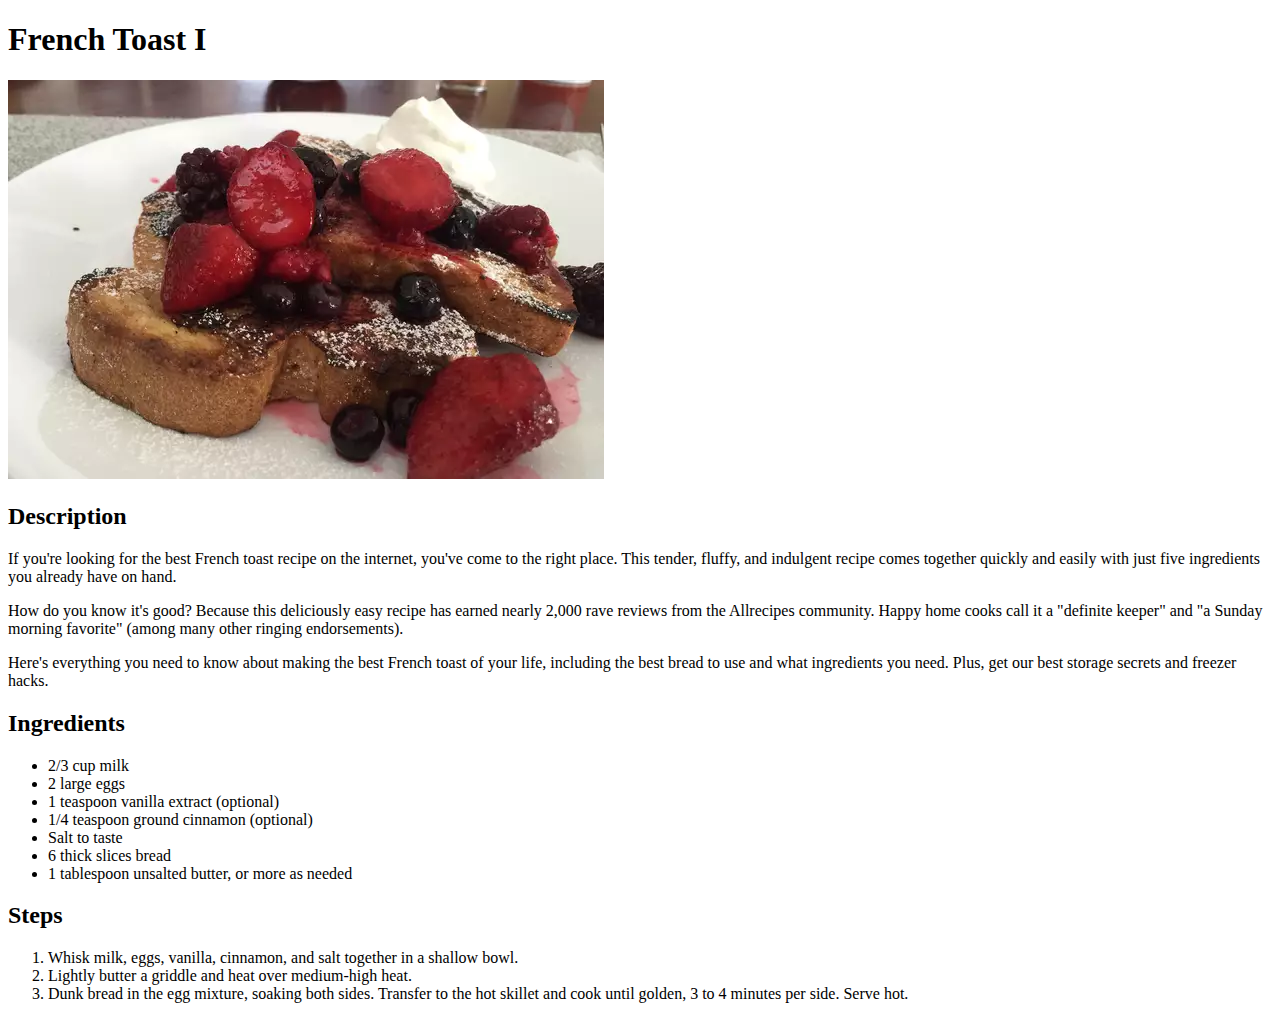
==== recipes/french-toast-i.html @ 15ad0ae0 "Add 'French Toast I' recipe" ====
<!DOCTYPE html>

<html lang="en">
    <head>
        <meta charset="utf-8">
        <title>French Toast I</title>
    </head>

    <body>
        <h1>French Toast I</h1>

        <img src="./french-toast.jpg" alt="French Toast">

        <h2>Description</h2>
        <p>If you're looking for the best French toast recipe on the internet, you've come to the right place. This tender, fluffy, and indulgent recipe comes together quickly and easily with just five ingredients you already have on hand.</p>
        <p>How do you know it's good? Because this deliciously easy recipe has earned nearly 2,000 rave reviews from the Allrecipes community. Happy home cooks call it a "definite keeper" and "a Sunday morning favorite" (among many other ringing endorsements).</p>
        <p>Here's everything you need to know about making the best French toast of your life, including the best bread to use and what ingredients you need. Plus, get our best storage secrets and freezer hacks.</p>

        <h2>Ingredients</h2>
        <ul>
            <li>2/3 cup milk</li>
            <li>2 large eggs</li>
            <li>1 teaspoon vanilla extract (optional)</li>
            <li>1/4 teaspoon ground cinnamon (optional)</li>
            <li>Salt to taste</li>
            <li>6 thick slices bread</li>
            <li>1 tablespoon unsalted butter, or more as needed</li>
        </ul>

        <h2>Steps</h2>
        <ol>
            <li>Whisk milk, eggs, vanilla, cinnamon, and salt together in a shallow bowl.</li>
            <li>Lightly butter a griddle and heat over medium-high heat.</li>
            <li>Dunk bread in the egg mixture, soaking both sides. Transfer to the hot skillet and cook until golden, 3 to 4 minutes per side. Serve hot.</li>
        </ol>

    </body>
</html>
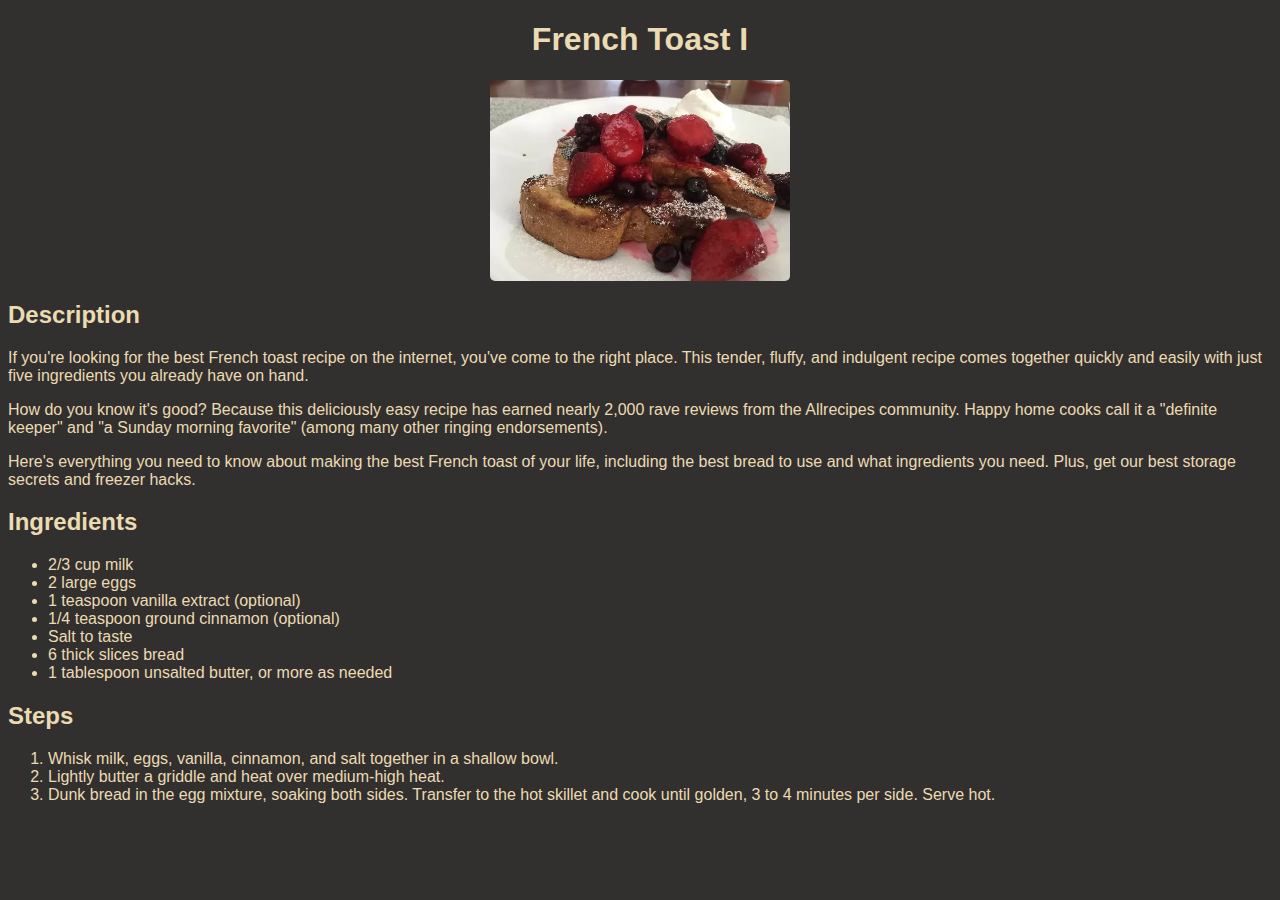
==== commit 2604ac0b: "Add style.css" ====
--- a/recipes/french-toast-i.html
+++ b/recipes/french-toast-i.html
@@ -3,13 +3,16 @@
 <html lang="en">
     <head>
         <meta charset="utf-8">
+        <meta http-equiv="X-UA-Compatible" content="IE=edge">
+        <meta name="viewport" content="width=device-width, initial-scale=1.0">
         <title>French Toast I</title>
+        <link rel="stylesheet" href="../style.css">
     </head>
 
     <body>
         <h1>French Toast I</h1>
 
-        <img src="./french-toast.jpg" alt="French Toast">
+        <img src="./french-toast.jpg" alt="French Toast" width="300px" height="auto">
 
         <h2>Description</h2>
         <p>If you're looking for the best French toast recipe on the internet, you've come to the right place. This tender, fluffy, and indulgent recipe comes together quickly and easily with just five ingredients you already have on hand.</p>
--- a/style.css
+++ b/style.css
@@ -0,0 +1,41 @@
+body {
+    background-color: #32302f;
+    font-family: Helvetica, sans-serif;
+    color: #ebdbb2;
+}
+
+h1 {
+    font-style: bold;
+    text-align: center;
+}
+
+img {
+    display: block;
+    margin-left: auto;
+    margin-right: auto;
+    border-radius: 5px;
+/*
+    max-width: 100%;
+    height: auto;
+*/
+}
+
+a {
+    text-decoration: none;
+}
+
+a:link {
+    color: #fe8019;
+}
+
+a:visited {
+    color: #928374;
+}
+
+a:hover {
+    color: #ebdbb2;
+}
+
+a:active {
+    color: #fabd2f;
+}
